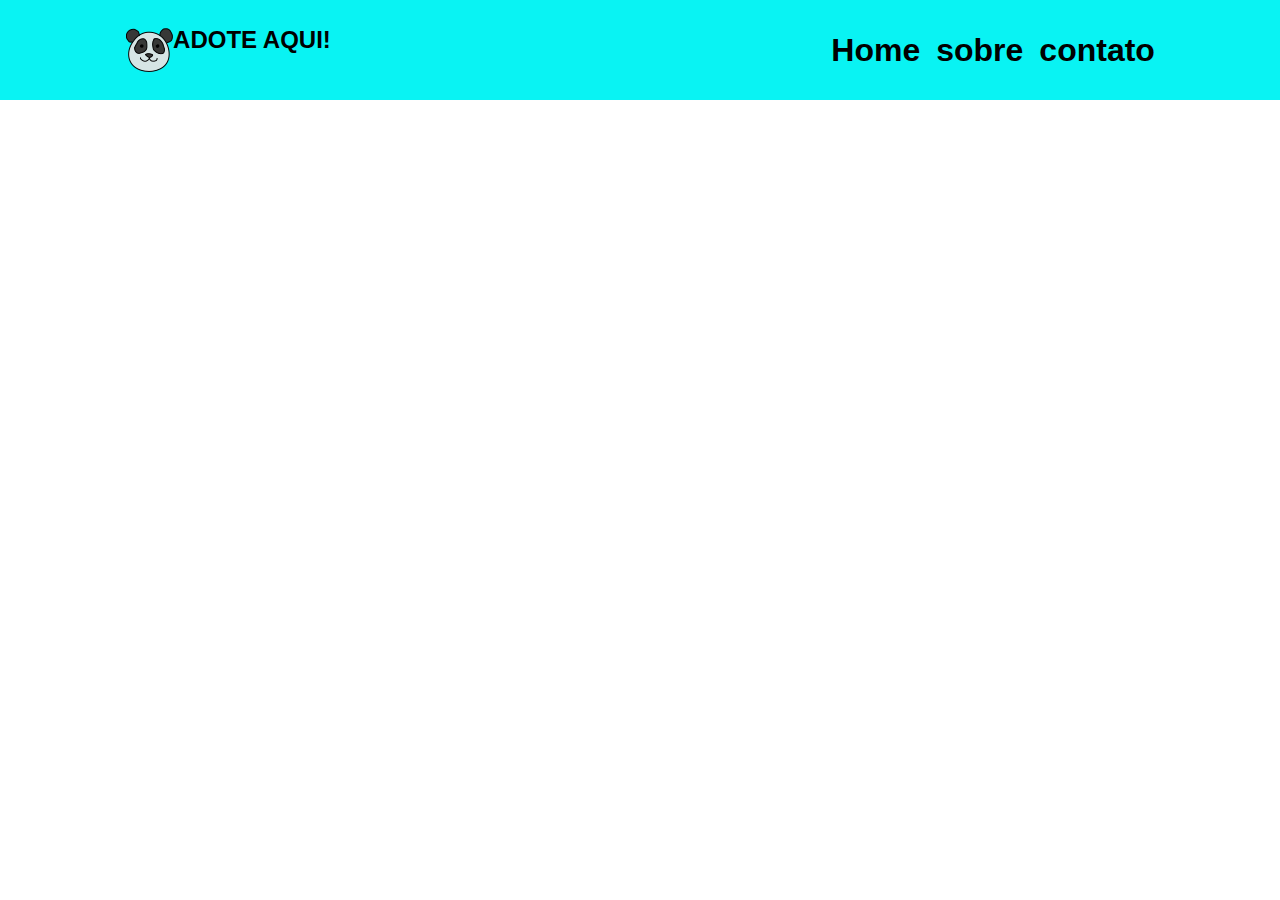
==== Pets.html @ 1d758c44 "criado cabeçalho landing page sem interação" ====
<!DOCTYPE html>
<html lang="en">
<head>
    <meta charset="UTF-8">
    <meta http-equiv="X-UA-Compatible" content="IE=edge">
    <meta name="viewport" content="width=device-width, initial-scale=1.0">
    <link rel="stylesheet" href="./pet.css">
    <title>PetPandas</title>
</head>

<body>
   
    <nav class="Container">

        <div id="icon" >
            
            <img  src="./icons8-panda-48.png">

            <div> <h2>ADOTE AQUI!</h2> </div>

        </div>

        <div class="Logo">

            
       
        </div>
           
        
        <div class="Info">
            <h1>Home</h1>
            <h1>sobre</h1>
            <h1>contato</h1>

        </div>
    </nav>

</body>
</html>
---- pet.css ----
*{
    margin: 0;
    padding: 0;
    box-sizing: border-box;
    
}
.Container{
display: flex;
justify-content: space-around;
align-items: center;
background-color: rgb(9, 243, 243);
height: 100px;
font-family: Arial, Helvetica, sans-serif;

}

#icon
{
   display: flex;

}
.logo
{   
    display: flex;
        
   

}
.Info
{
    display: flex;
    gap: 1rem;

    
}
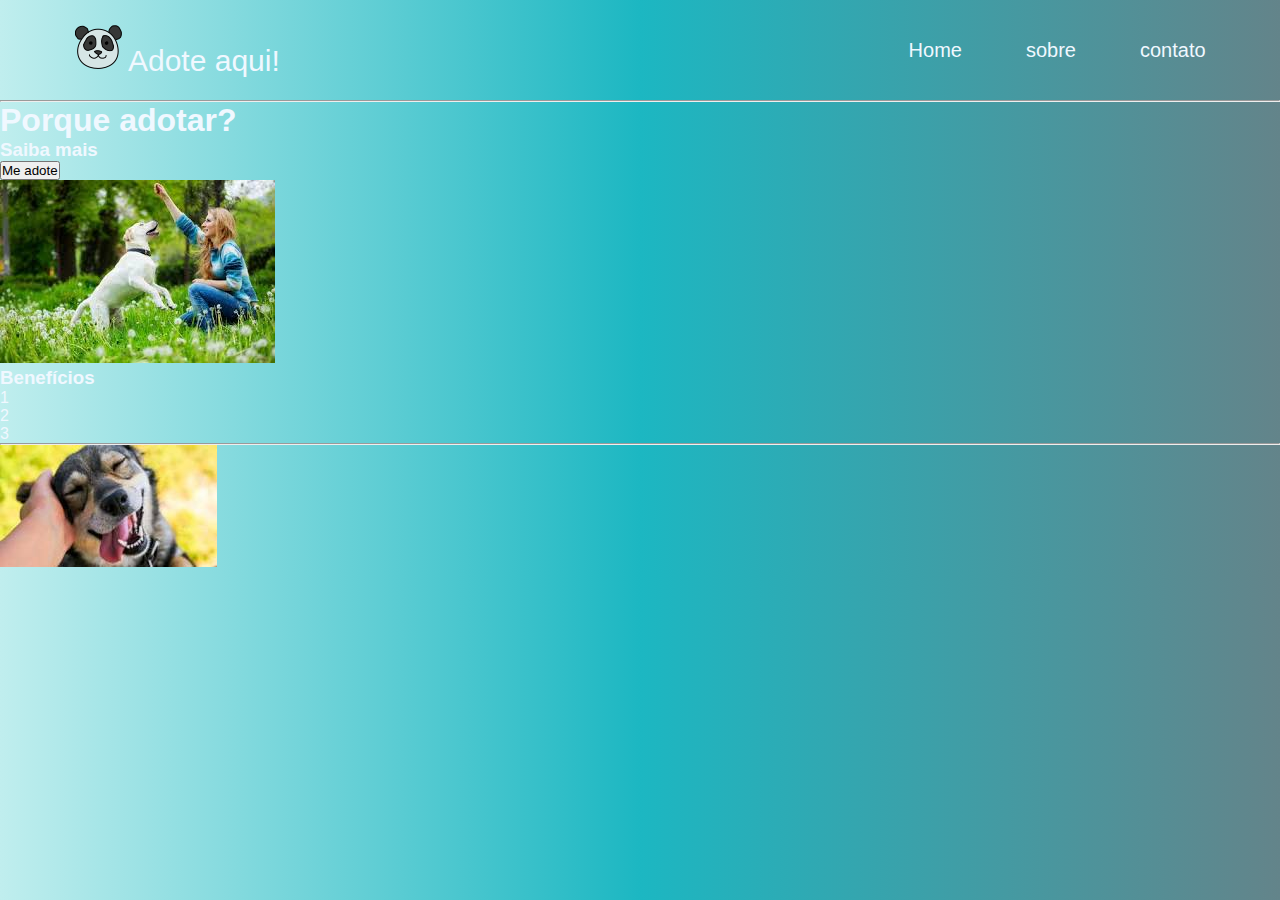
==== commit 83d7dfbc: "Novo layout adicionado a página." ====
--- a/Pets.html
+++ b/Pets.html
@@ -1,39 +1,69 @@
 <!DOCTYPE html>
-<html lang="en">
+<html lang="pt-br">
+
 <head>
     <meta charset="UTF-8">
     <meta http-equiv="X-UA-Compatible" content="IE=edge">
     <meta name="viewport" content="width=device-width, initial-scale=1.0">
-    <link rel="stylesheet" href="./pet.css">
-    <title>PetPandas</title>
+    <link rel="stylesheet" href="./pet.css" href="./icons8-panda-48.png">
+    <link rel="shortcut icon" href="icons8-panda-48.png">
+    <title>Adote aqui!</title>
+
 </head>
 
-<body>
-   
-    <nav class="Container">
+    <body>
 
-        <div id="icon" >
-            
-            <img  src="./icons8-panda-48.png">
+        <header class="Container">
 
-            <div> <h2>ADOTE AQUI!</h2> </div>
+        <div>  
 
-        </div>
+            <Scan> <img src="./icons8-panda-48.png" alt=""></Scan>
 
-        <div class="Logo">
+            <Scan id="titulo">Adote aqui!</Scan>
+            </div>
 
-            
-       
-        </div>
+                     
+                    
+              
+                    <div class="titulo-select">
+                    <a class="select-home">Home</a>
+                    <a class="select-sobre">sobre</a>
+                    <a class="select-contato">contato</a>
+                    </div>
+
+                
            
+        </header>
+
+        <hr>
+
+        <main class = conteudo>
+            <section class=conteudo-principal>
+                <div class=conteudo-principal-escrito>
+                <h1 class=conteudo-principal-escrito-titulo>Porque adotar?</h1>
+                <h3  class=conteudo-principal-escrito-subtitulo>Saiba mais</h3>
+                <button  class=conteudo-principal-escrito-botão>Me adote</button>
+                </div>
+
+                <img src="/images.jpg">
+
+            </section>
+
+            <section>
+                <h3>Benefícios</h3>
+                <p><Strong></Strong>1</p>
+                <p><Strong></Strong>2</p>
+                <p><Strong></Strong>3</p>
+            </section>
+        </main>
+
+        <hr>
+        <footer class = rodape>
+            <img class=imagem src="./download.jpg" alt="">
+        </footer>
         
-        <div class="Info">
-            <h1>Home</h1>
-            <h1>sobre</h1>
-            <h1>contato</h1>
+    
 
-        </div>
-    </nav>
+    </body>
 
-</body>
 </html>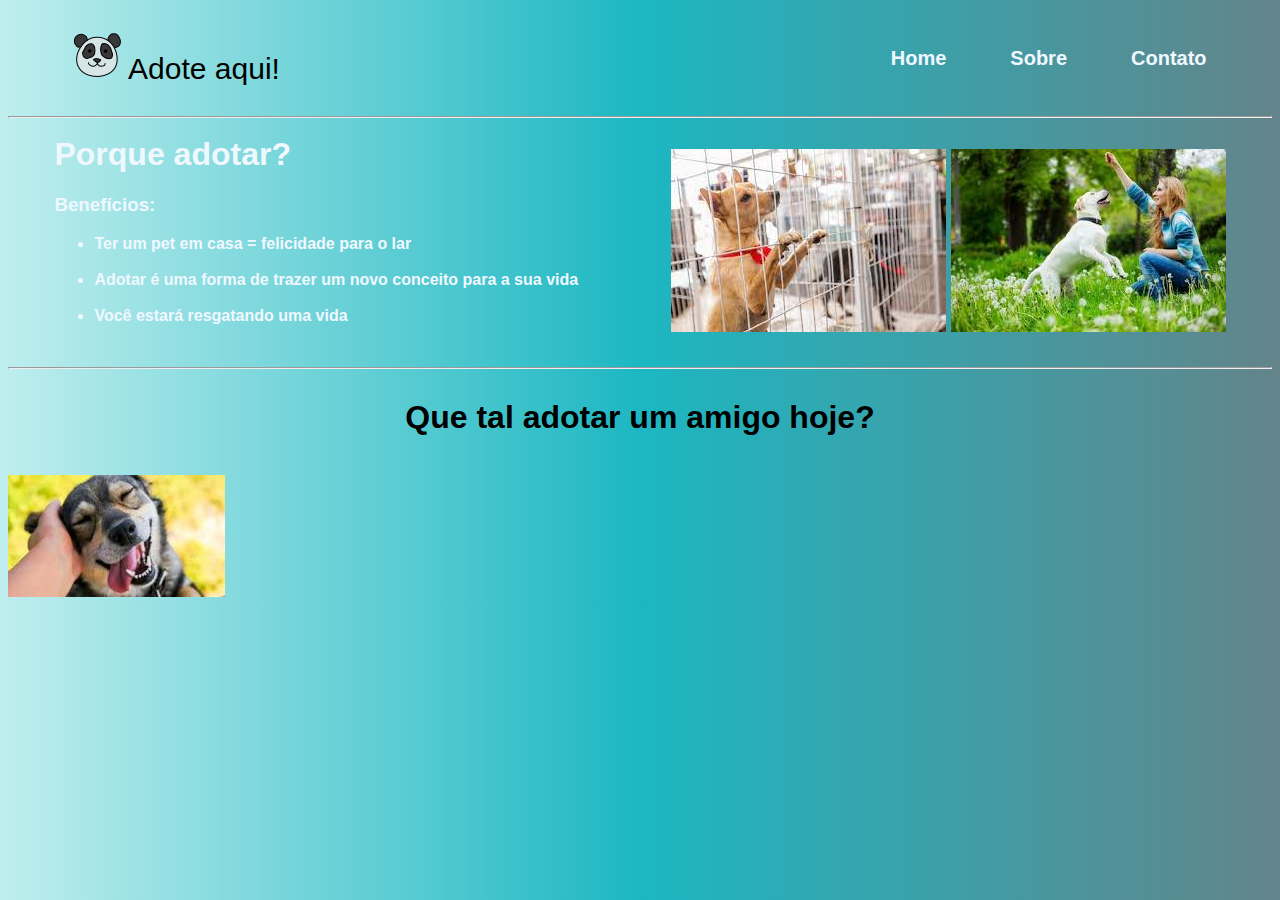
==== commit d1875dd2: "Novas imagens adicionadas e interatividades no header" ====
--- a/Pets.html
+++ b/Pets.html
@@ -11,59 +11,85 @@
 
 </head>
 
-    <body>
+<body>
 
-        <header class="Container">
+    <header class="Container">
 
-        <div>  
+        <div>
 
             <Scan> <img src="./icons8-panda-48.png" alt=""></Scan>
 
             <Scan id="titulo">Adote aqui!</Scan>
+        </div>
+
+
+
+
+        <div class="titulo-select">
+            <a><strong class="select-home">Home</strong></a>
+            <a><strong class="select-sobre">Sobre</strong></a>
+            <a><strong class="select-contato">Contato</strong></a>
+        </div>
+
+
+
+    </header>
+
+    <hr>
+
+    <main class=conteudo>
+        <section class=conteudo-principal>
+
+            <h1 class=conteudo-principal-escrito-titulo>Porque adotar?</h1>
+            <h3 id="beneficios">Benefícios:</h3>
+            <ul id="lista">
+                <li><Strong>Ter um pet em casa = felicidade para o lar </Strong></Strong></li>
+                <br>
+                <li><Strong>Adotar é uma forma de trazer um novo conceito para a sua vida</Strong> </li>
+                <br>
+                <li><Strong>Você estará resgatando uma vida</Strong></li>
+            </ul>
+            <br>
             </div>
 
-                     
-                    
-              
-                    <div class="titulo-select">
-                    <a class="select-home">Home</a>
-                    <a class="select-sobre">sobre</a>
-                    <a class="select-contato">contato</a>
-                    </div>
 
-                
-           
-        </header>
 
-        <hr>
+        </section>
 
-        <main class = conteudo>
-            <section class=conteudo-principal>
-                <div class=conteudo-principal-escrito>
-                <h1 class=conteudo-principal-escrito-titulo>Porque adotar?</h1>
-                <h3  class=conteudo-principal-escrito-subtitulo>Saiba mais</h3>
-                <button  class=conteudo-principal-escrito-botão>Me adote</button>
-                </div>
 
-                <img src="/images.jpg">
 
-            </section>
+        <section class="beneficios">
+            <img src="./dog1.jpg" alt="">
+            <img src="./images.jpg" alt="">
+        </section>
+    </main>
 
-            <section>
-                <h3>Benefícios</h3>
-                <p><Strong></Strong>1</p>
-                <p><Strong></Strong>2</p>
-                <p><Strong></Strong>3</p>
-            </section>
-        </main>
+    <hr>
 
-        <hr>
-        <footer class = rodape>
-            <img class=imagem src="./download.jpg" alt="">
-        </footer>
-        
+    <footer>
+        <section>
+        <div class=rodape>
+
+            <h1> Que tal adotar um amigo hoje?</h1>
+
+        </div>
+    </section>
     
+        <br>
 
-    </body>
+
+        <div class=animais>
+
+            <img src="./download.jpg">
+
+
+
+
+        </div>
+    </footer>
+
+
+
+</body>
 
 </html>